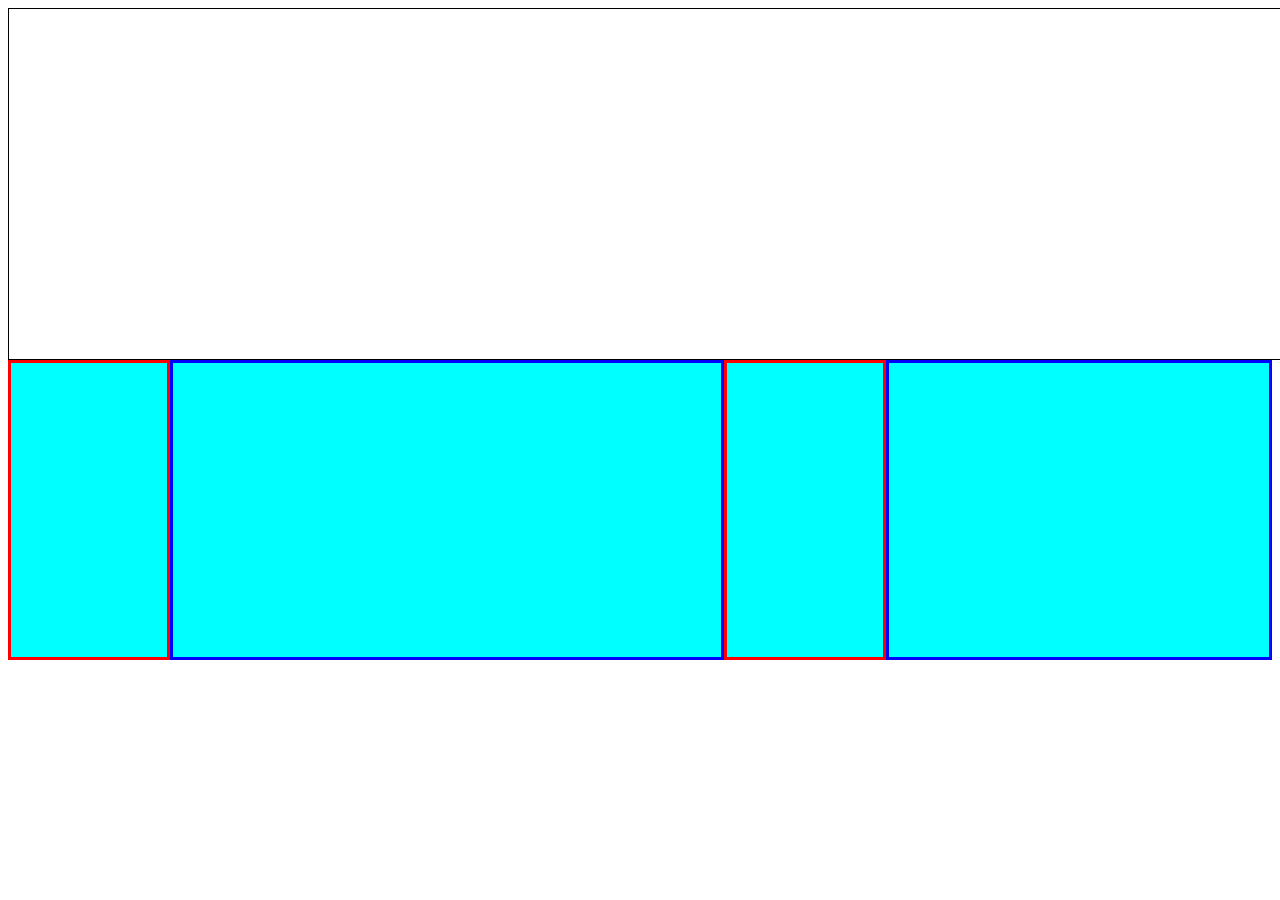
==== index.html @ 9040a1e9 "15.10.2020_v1" ====
<!DOCTYPE html>
<html lang="en">
<head>
    <meta charset="UTF-8">
    <meta name="viewport" content="width=device-width, initial-scale=1.0">
    <title>Document</title>
   <link rel="stylesheet" href="style.css">
</head>
<body>

    <div id="a1">
      
        <img id="i2" src="https://i.pinimg.com/280x280_RS/34/6f/94/346f94478bd8eaf8b48c20c9fb59adb7.jpg" alt="">
        <img id="i3" src="https://encrypted-tbn0.gstatic.com/images?q=tbn%3AANd9GcSBQQlFefFKc0MgAocMwl9XZKou32VgeBqf_Q&usqp=CAU" alt="">
        <img id="i4" src="https://www.davno.ru/assets/images/cards/big/phrase-28.jpg" alt="">
    </div>

    <div id="a2">
        <div class="box">
            <img id="i1" src="https://anekdotsuper.ru/assets/cache_image/assets/img/koko/viberr-1_440x0_3a6.jpg" alt="">
        </div>
        <div class="box1"> <img id="i2" src="https://i.pinimg.com/280x280_RS/34/6f/94/346f94478bd8eaf8b48c20c9fb59adb7.jpg" alt=""></div>
        <div class="box"><img id="i3" src="https://encrypted-tbn0.gstatic.com/images?q=tbn%3AANd9GcSBQQlFefFKc0MgAocMwl9XZKou32VgeBqf_Q&usqp=CAU" alt=""></div>
        <div class="box2">  <img id="i4" src="https://www.davno.ru/assets/images/cards/big/phrase-28.jpg" alt=""></div>        
    </div>

</body>
</html>
---- style.css ----
#a1{
    height: 350px;
    width: 100vw;
    border: 1px solid black;
    display: flex;
    align-items: stretch;
    justify-content: stretch;
    overflow: hidden;
}
img{
    display: block;
    min-width: 100px;
    min-height: 100px;
}
#i1,#i2,#i3,#i4{
    display: block;
    position: relative;
    
}


#a2{
    display: flex;
    justify-content: space-around;
    height: 300px;
    background-color: aqua;
    overflow: hidden;
}
.box{
    flex-grow: 1;
    border: 3px solid red;
}
.box1{
    flex-grow: 8;
    border: 3px solid blue;
}
.box2{
    flex-grow: 5;
    border: 3px solid blue;
}
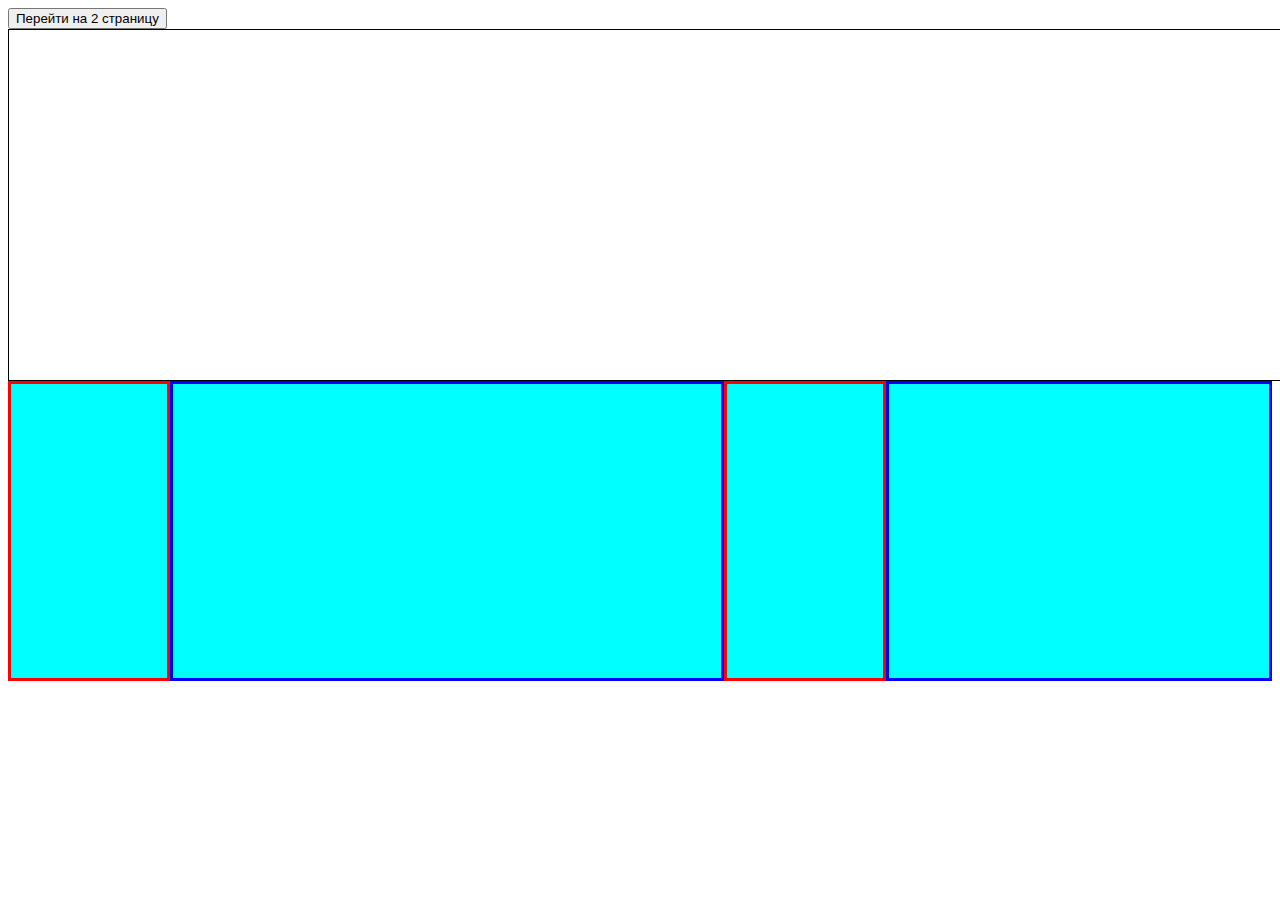
==== commit 4b82bdf3: "добавил ссылку на 2 страницу" ====
--- a/index.html
+++ b/index.html
@@ -8,6 +8,9 @@
 </head>
 <body>
 
+    <a href="2.html">
+        <button> Перейти на 2 страницу </button>
+    </a>
     <div id="a1">
       
         <img id="i2" src="https://i.pinimg.com/280x280_RS/34/6f/94/346f94478bd8eaf8b48c20c9fb59adb7.jpg" alt="">
